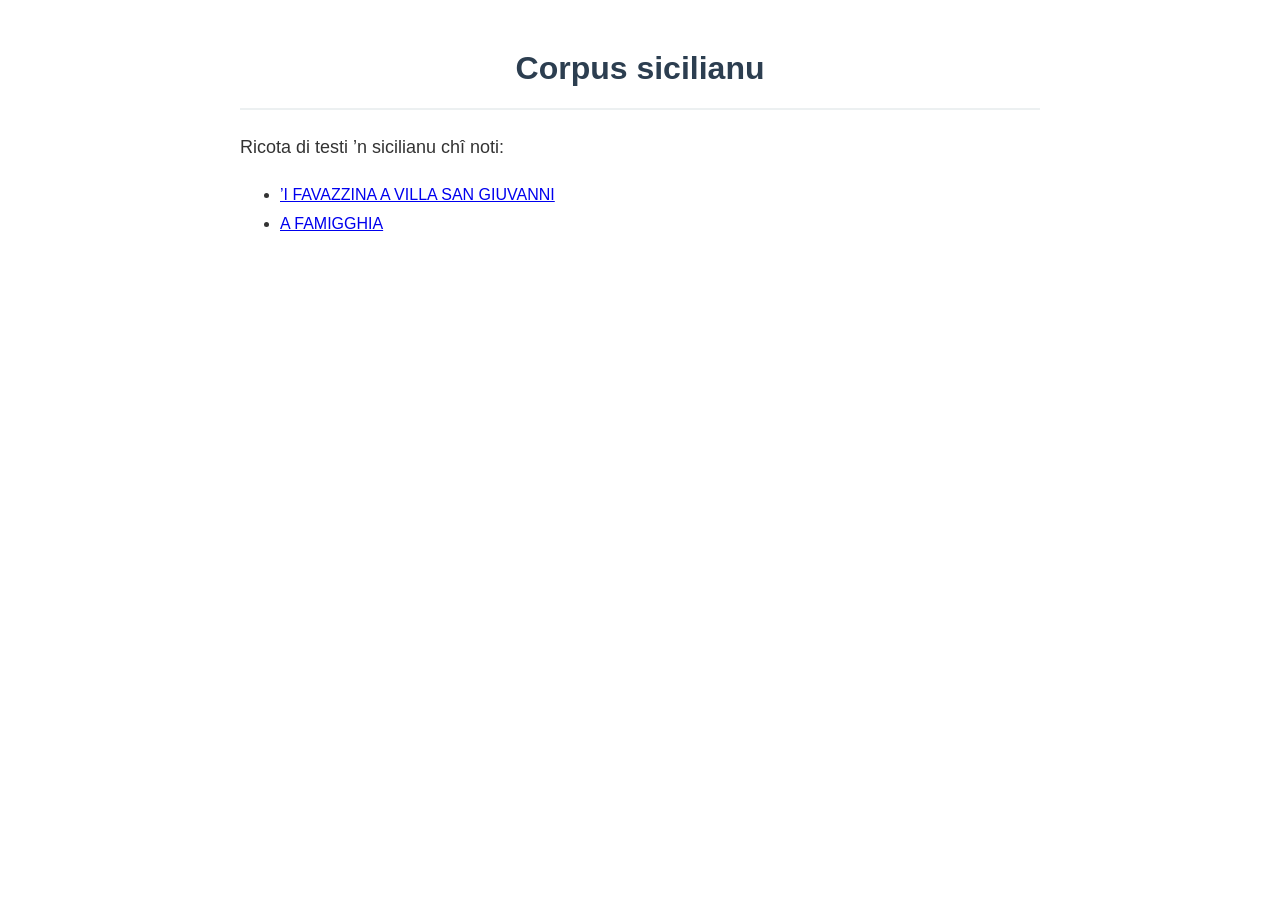
==== index.html @ 090844cf "Add HTML and CSS files" ====
<!DOCTYPE html>
<html lang="scn">

<head>
  <meta charset="UTF-8">
  <title>Corpus sicilianu</title>
  <link rel="stylesheet" href="stili.css">
</head>

<body>
  <h1>Corpus sicilianu</h1>
  <p>Ricota di testi ’n sicilianu chî noti:</p>
  <ul>
    <li><a href="maria_costa.html">’I FAVAZZINA A VILLA SAN GIUVANNI</a></li>
    <li><a href="nonna_pina.html">A FAMIGGHIA</a></li>
  </ul>
</body>

</html>
---- stili.css ----
body {
    font-family: 'Segoe UI', Tahoma, Geneva, Verdana, sans-serif;
    line-height: 1.8;
    max-width: 800px;
    margin: 40px auto;
    padding: 0 20px;
    color: #333;
}

h1 {
    text-align: center;
    color: #2c3e50;
    border-bottom: 2px solid #ecf0f1;
    padding-bottom: 10px;
}

p {
    font-size: 18px;
}

/* Base style for the highlighted words */
note {
    position: relative;
    display: inline;
    cursor: help;
    padding: 0 2px;
}

/* The popup box configuration */
note::after {
    content: attr(nota);
    position: absolute;
    bottom: 135%;
    left: 50%;
    transform: translateX(-50%);
    background-color: #2c3e50 !important;
    color: #ffffff !important;
    padding: 8px 12px;
    border-radius: 6px;
    font-size: 14px;
    line-height: 1.4;
    z-index: 9999;
    opacity: 0;
    pointer-events: none;
    visibility: hidden;
    transition: opacity 0.15s ease-in-out;
    box-shadow: 0 4px 10px rgba(0, 0, 0, 0.25);

    /* --- FIXES FOR WIDTH LIMITATION --- */
    white-space: normal;
    max-width: 250px;
    width: max-content;
}


/* Make the popup display on hover */
note:hover::after {
    opacity: 1;
    visibility: visible;
}

/* Color definitions for the word highlights */
note[tipo="ETIMULUGGÌA"] {
    background-color: #ffa39e;
}

note[tipo="SINTASSI"] {
    background-color: #b7eb8f;
}

note[tipo="LÈSSICU"] {
    background-color: #adc6ff;
}

note[tipo="FUNÈTICA"] {
    background-color: #ffe58f;
}

note[tipo="SCHICU"] {
    background-color: #d3adf7;
}

note[tipo="BUH"] {
    background-color: #f5f5f5;
    border-bottom: 2px dashed #ff4d4f;
}
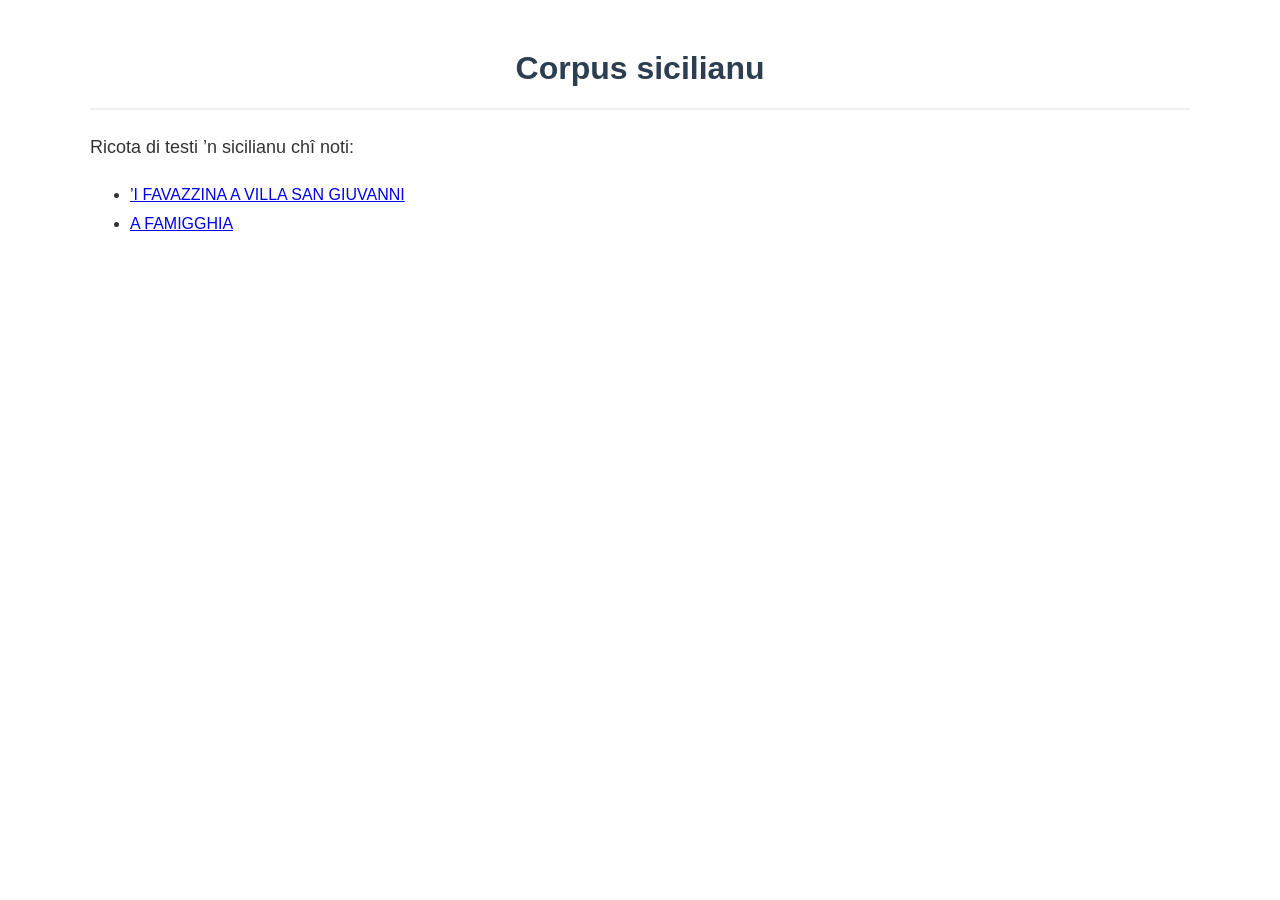
==== commit 33ba5c8a: "Update" ====
--- a/index.html
+++ b/index.html
@@ -2,18 +2,19 @@
 <html lang="scn">
 
 <head>
-  <meta charset="UTF-8">
-  <title>Corpus sicilianu</title>
-  <link rel="stylesheet" href="stili.css">
+    <meta charset="UTF-8">
+    <meta name="viewport" content="width=device-width, initial-scale=1">
+    <title>Corpus sicilianu</title>
+    <link rel="stylesheet" href="stili.css">
 </head>
 
 <body>
-  <h1>Corpus sicilianu</h1>
-  <p>Ricota di testi ’n sicilianu chî noti:</p>
-  <ul>
-    <li><a href="maria_costa.html">’I FAVAZZINA A VILLA SAN GIUVANNI</a></li>
-    <li><a href="nonna_pina.html">A FAMIGGHIA</a></li>
-  </ul>
+    <h1>Corpus sicilianu</h1>
+    <p>Ricota di testi ’n sicilianu chî noti:</p>
+    <ul>
+        <li><a href="i_favazzina_a_villa.html">’I FAVAZZINA A VILLA SAN GIUVANNI</a></li>
+        <li><a href="a_famigghia.html">A FAMIGGHIA</a></li>
+    </ul>
 </body>
 
 </html>
--- a/stili.css
+++ b/stili.css
@@ -1,16 +1,25 @@
+:root {
+    --text: #333;
+    --heading: #2c3e50;
+    --translation: #555;
+    --rule: #ecf0f1;
+    --tooltip-bg: #2c3e50;
+    --tooltip-text: #fff;
+}
+
 body {
     font-family: 'Segoe UI', Tahoma, Geneva, Verdana, sans-serif;
     line-height: 1.8;
-    max-width: 800px;
+    max-width: 1100px;
     margin: 40px auto;
     padding: 0 20px;
-    color: #333;
+    color: var(--text);
 }
 
 h1 {
     text-align: center;
-    color: #2c3e50;
-    border-bottom: 2px solid #ecf0f1;
+    color: var(--heading);
+    border-bottom: 2px solid var(--rule);
     padding-bottom: 10px;
 }
 
@@ -18,69 +27,98 @@
     font-size: 18px;
 }
 
-/* Base style for the highlighted words */
-note {
+/* --- ANNOTATED WORDS --- */
+
+note-scn {
     position: relative;
     display: inline;
+    padding: 0 2px;
+    border-radius: 3px;
     cursor: help;
-    padding: 0 2px;
 }
 
-/* The popup box configuration */
-note::after {
-    content: attr(nota);
+note-scn:focus {
+    outline: 2px solid var(--heading);
+    outline-offset: 1px;
+}
+
+/* The pop-up box */
+note-scn::after {
+    content: attr(data-note);
     position: absolute;
     bottom: 135%;
     left: 50%;
     transform: translateX(-50%);
-    background-color: #2c3e50 !important;
-    color: #ffffff !important;
+    width: max-content;
+    max-width: 250px;
     padding: 8px 12px;
     border-radius: 6px;
+    background-color: var(--tooltip-bg);
+    color: var(--tooltip-text);
     font-size: 14px;
+    font-style: normal;
     line-height: 1.4;
+    text-align: left;
+    white-space: normal;
+    box-shadow: 0 4px 10px rgba(0, 0, 0, 0.25);
+    opacity: 0;
+    visibility: hidden;
+    pointer-events: none;
+    transition: opacity 0.15s ease-in-out;
     z-index: 9999;
-    opacity: 0;
-    pointer-events: none;
-    visibility: hidden;
-    transition: opacity 0.15s ease-in-out;
-    box-shadow: 0 4px 10px rgba(0, 0, 0, 0.25);
-
-    /* --- FIXES FOR WIDTH LIMITATION --- */
-    white-space: normal;
-    max-width: 250px;
-    width: max-content;
 }
 
-
-/* Make the popup display on hover */
-note:hover::after {
+/* Show on hover (mouse) and on focus (keyboard / tap) */
+note-scn:hover::after,
+note-scn:focus::after {
     opacity: 1;
     visibility: visible;
 }
 
-/* Color definitions for the word highlights */
-note[tipo="ETIMULUGGÌA"] {
-    background-color: #ffa39e;
-}
+/* Highlight colour by note-scn type */
+note-scn[data-type="ETIMULUGGÌA"] { background-color: #ffa39e; }
+note-scn[data-type="SINTASSI"]    { background-color: #b7eb8f; }
+note-scn[data-type="LÈSSICU"]     { background-color: #adc6ff; }
+note-scn[data-type="FUNÈTICA"]    { background-color: #ffe58f; }
+note-scn[data-type="GLOSSA"]      { background-color: #d3adf7; }
 
-note[tipo="SINTASSI"] {
-    background-color: #b7eb8f;
-}
-
-note[tipo="LÈSSICU"] {
-    background-color: #adc6ff;
-}
-
-note[tipo="FUNÈTICA"] {
-    background-color: #ffe58f;
-}
-
-note[tipo="SCHICU"] {
-    background-color: #d3adf7;
-}
-
-note[tipo="BUH"] {
+note-scn[data-type="DUBBIU"] {
     background-color: #f5f5f5;
     border-bottom: 2px dashed #ff4d4f;
 }
+
+/* --- SIDE-BY-SIDE TRANSLATION LAYOUT --- */
+
+.text-row {
+    display: flex;
+    gap: 32px;
+    align-items: flex-start;
+}
+
+.column-scn,
+.column-ita,
+.column-eng {
+    flex: 1;
+    text-align: justify;
+}
+
+.column-ita,
+.column-eng {
+    color: var(--translation);
+    font-style: italic;
+}
+
+/* Stack the columns on narrow screens */
+@media (max-width: 900px) {
+    .text-row {
+        flex-direction: column;
+        gap: 15px;
+    }
+}
+
+/* Honour the reader's reduced-motion setting */
+@media (prefers-reduced-motion: reduce) {
+    note-scn::after {
+        transition: none;
+    }
+}
